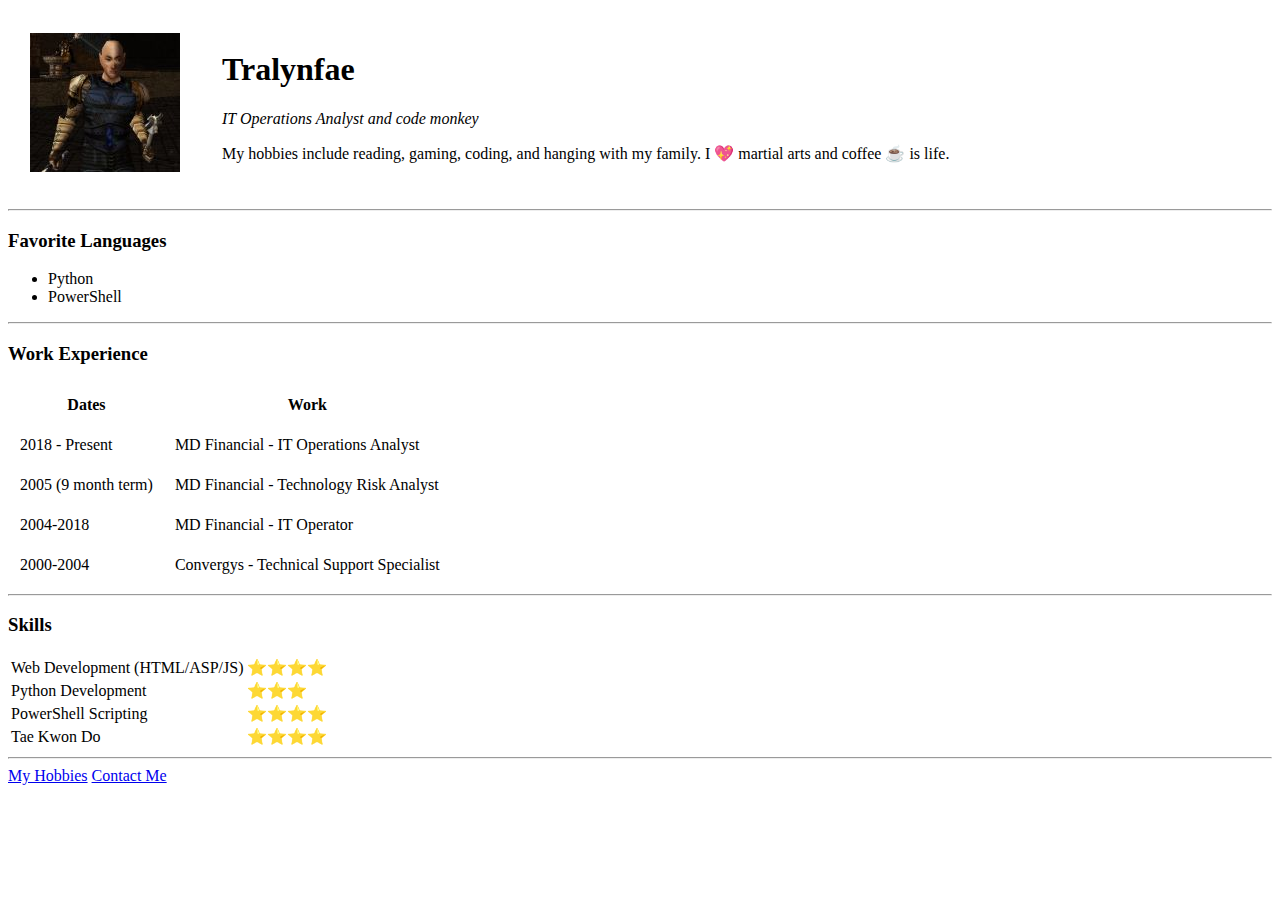
==== index.html @ de011799 "Added initial website files" ====
<!DOCTYPE html>
<html>
	<head>
		<meta charset="utf-8">
		<title>Tralynfae's Personal Site</title>
	</head>

	<body>
		<table cellpadding="20">
			<tr>
				<td><img src="images/tralynfae.jpg" alt="Tralynfae Bard Profile"></td>
				<td>
					<h1>Tralynfae</h1>
					<p><em>IT Operations Analyst and code monkey</em></p>
					<p>My hobbies include reading, gaming, coding, and hanging with my family. I 💖 martial arts and coffee ☕ is life.</p>
				</td>
			</tr>
		</table>

		<hr>
		<h3>Favorite Languages</h3>
		<ul>
			<li>Python</li>
			<li>PowerShell</li>
		</ul>

		<hr>
		<h3>Work Experience</h3>
		<table cellpadding="10">
			<thead>
				<tr>
					<th>Dates</th>
					<th>Work</th>
				</tr>
			</thead>
			<tbody>
				<tr>
					<td>2018 - Present</td>
					<td>MD Financial - IT Operations Analyst</td>
				</tr>
				<tr>
					<td>2005 (9 month term)</td>
					<td>MD Financial - Technology Risk Analyst</td>
				</tr>
				<tr>
					<td>2004-2018</td>
					<td>MD Financial - IT Operator</td>
				</tr>
				<tr>
					<td>2000-2004</td>
					<td>Convergys - Technical Support Specialist</td>
				</tr>
			</tbody>
		</table>

		<hr>
		<h3>Skills</h3>
		<table>
			<tr>
				<td>Web Development (HTML/ASP/JS)</td>
				<td>⭐⭐⭐⭐</td>
			</tr>
			<tr>
				<td>Python Development</td>
				<td>⭐⭐⭐</td>
			</tr>
			<tr>
				<td>PowerShell Scripting</td>
				<td>⭐⭐⭐⭐</td>
			</tr>
			<tr>
				<td>Tae Kwon Do</td>
				<td>⭐⭐⭐⭐</td>
			</tr>
		</table>
		<hr>
		<a href="hobbies.html">My Hobbies</a>
		<a href="contact-me.html">Contact Me</a>
	</body>
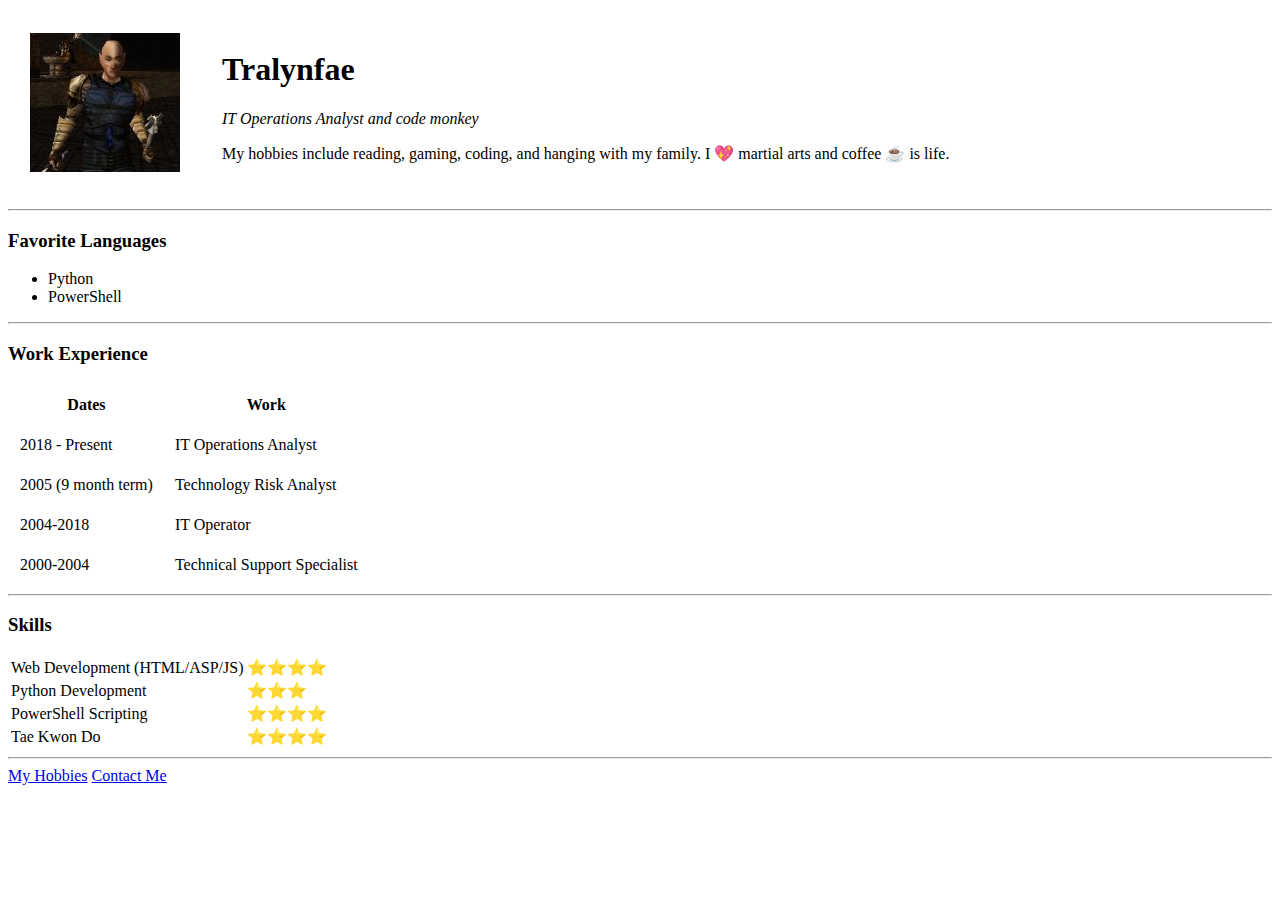
==== commit c48d47d5: "Add files via upload" ====
--- a/index.html
+++ b/index.html
@@ -36,19 +36,19 @@
 			<tbody>
 				<tr>
 					<td>2018 - Present</td>
-					<td>MD Financial - IT Operations Analyst</td>
+					<td>IT Operations Analyst</td>
 				</tr>
 				<tr>
 					<td>2005 (9 month term)</td>
-					<td>MD Financial - Technology Risk Analyst</td>
+					<td>Technology Risk Analyst</td>
 				</tr>
 				<tr>
 					<td>2004-2018</td>
-					<td>MD Financial - IT Operator</td>
+					<td>IT Operator</td>
 				</tr>
 				<tr>
 					<td>2000-2004</td>
-					<td>Convergys - Technical Support Specialist</td>
+					<td>Technical Support Specialist</td>
 				</tr>
 			</tbody>
 		</table>
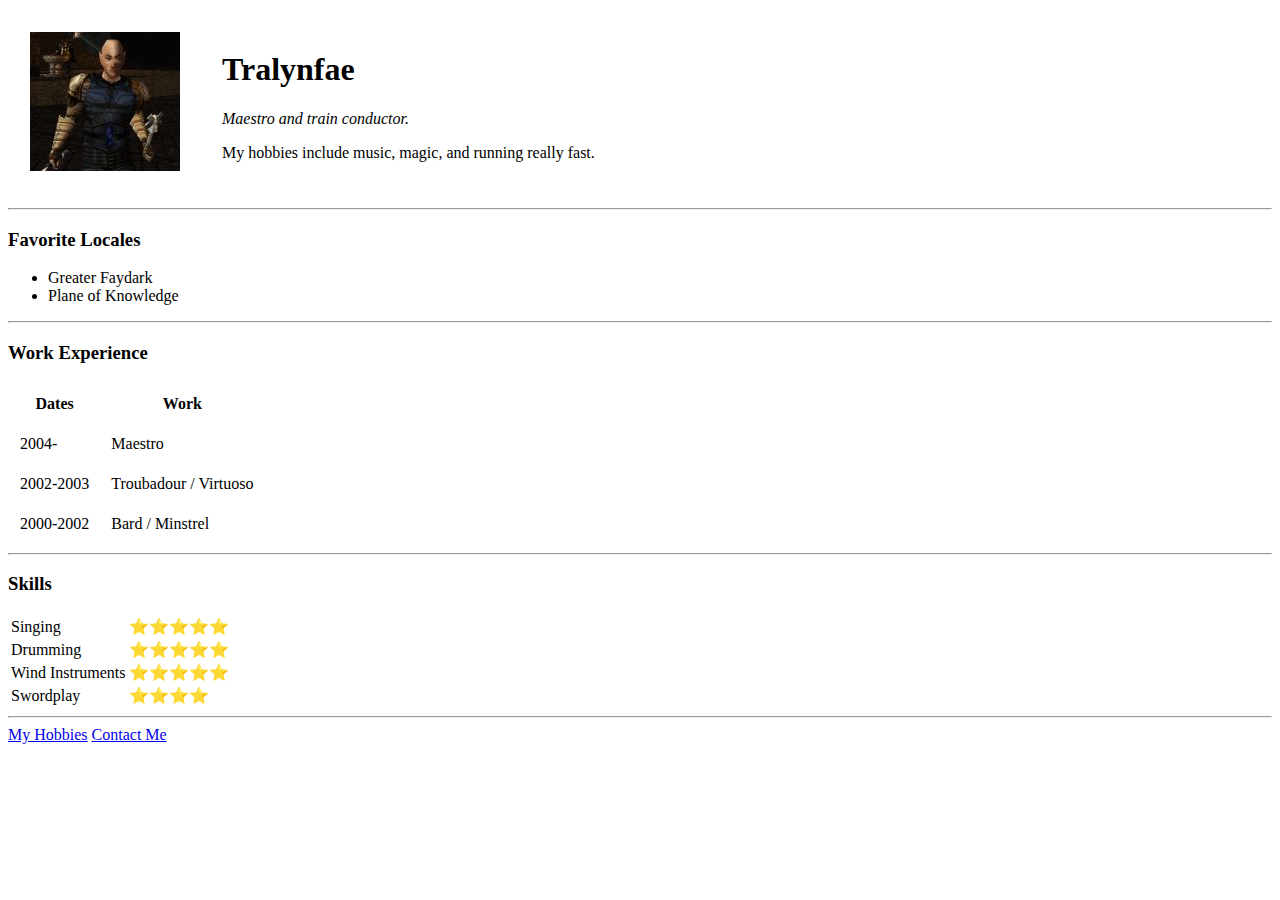
==== commit 725b3361: "Updated Bard specific project" ====
--- a/index.html
+++ b/index.html
@@ -11,17 +11,17 @@
 				<td><img src="images/tralynfae.jpg" alt="Tralynfae Bard Profile"></td>
 				<td>
 					<h1>Tralynfae</h1>
-					<p><em>IT Operations Analyst and code monkey</em></p>
-					<p>My hobbies include reading, gaming, coding, and hanging with my family. I 💖 martial arts and coffee ☕ is life.</p>
+					<p><em>Maestro and train conductor.</em></p>
+					<p>My hobbies include music, magic, and running really fast.</p>
 				</td>
 			</tr>
 		</table>
 
 		<hr>
-		<h3>Favorite Languages</h3>
+		<h3>Favorite Locales</h3>
 		<ul>
-			<li>Python</li>
-			<li>PowerShell</li>
+			<li>Greater Faydark</li>
+			<li>Plane of Knowledge</li>
 		</ul>
 
 		<hr>
@@ -35,20 +35,16 @@
 			</thead>
 			<tbody>
 				<tr>
-					<td>2018 - Present</td>
-					<td>IT Operations Analyst</td>
+					<td>2004-</td>
+					<td>Maestro</td>
 				</tr>
 				<tr>
-					<td>2005 (9 month term)</td>
-					<td>Technology Risk Analyst</td>
+					<td>2002-2003</td>
+					<td>Troubadour / Virtuoso</td>
 				</tr>
 				<tr>
-					<td>2004-2018</td>
-					<td>IT Operator</td>
-				</tr>
-				<tr>
-					<td>2000-2004</td>
-					<td>Technical Support Specialist</td>
+					<td>2000-2002</td>
+					<td>Bard / Minstrel</td>
 				</tr>
 			</tbody>
 		</table>
@@ -57,19 +53,19 @@
 		<h3>Skills</h3>
 		<table>
 			<tr>
-				<td>Web Development (HTML/ASP/JS)</td>
-				<td>⭐⭐⭐⭐</td>
+				<td>Singing</td>
+				<td>⭐⭐⭐⭐⭐</td>
 			</tr>
 			<tr>
-				<td>Python Development</td>
-				<td>⭐⭐⭐</td>
+				<td>Drumming</td>
+				<td>⭐⭐⭐⭐⭐</td>
 			</tr>
 			<tr>
-				<td>PowerShell Scripting</td>
-				<td>⭐⭐⭐⭐</td>
+				<td>Wind Instruments</td>
+				<td>⭐⭐⭐⭐⭐</td>
 			</tr>
 			<tr>
-				<td>Tae Kwon Do</td>
+				<td>Swordplay</td>
 				<td>⭐⭐⭐⭐</td>
 			</tr>
 		</table>
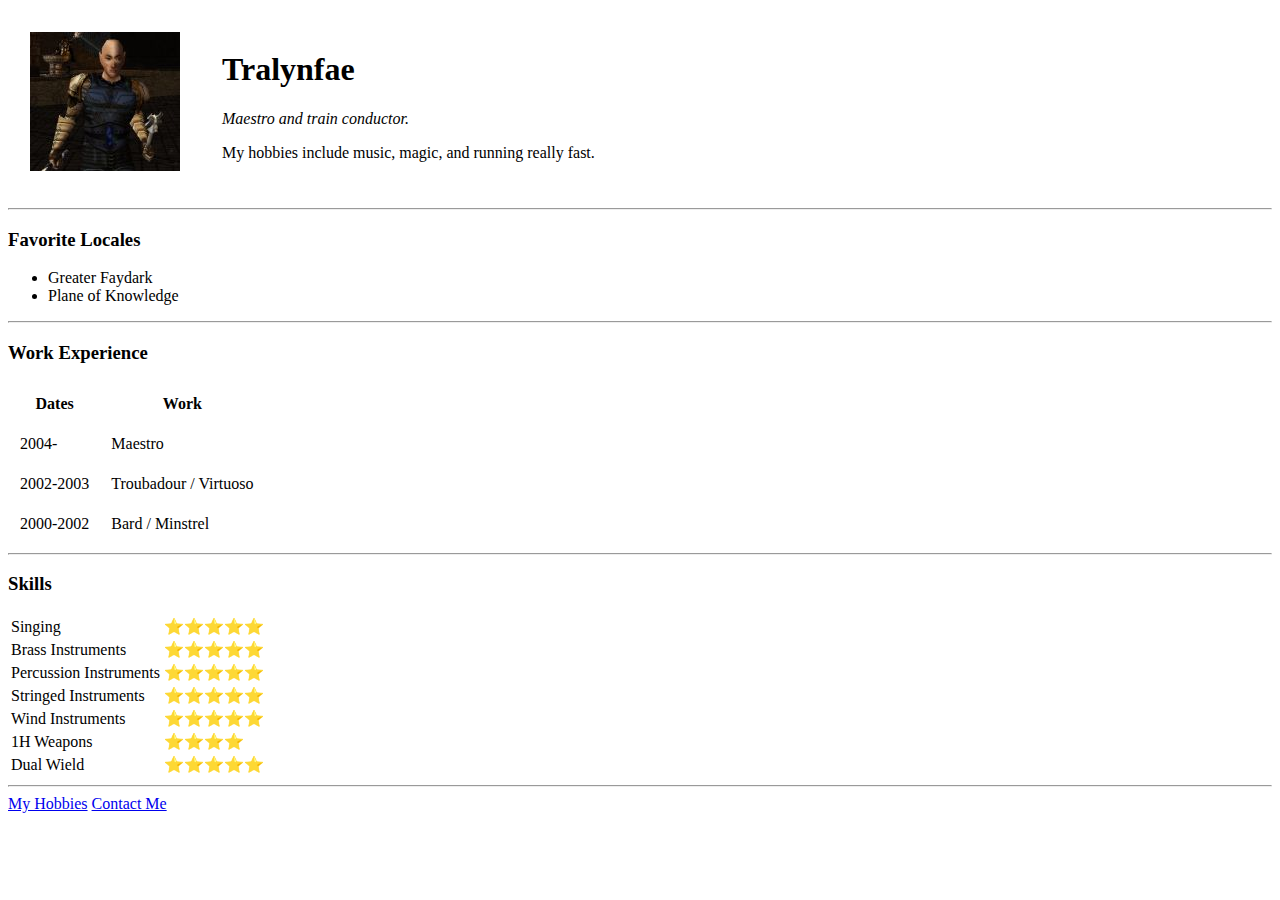
==== commit 41926538: "Updated skills" ====
--- a/index.html
+++ b/index.html
@@ -57,7 +57,15 @@
 				<td>⭐⭐⭐⭐⭐</td>
 			</tr>
 			<tr>
-				<td>Drumming</td>
+				<td>Brass Instruments</td>
+				<td>⭐⭐⭐⭐⭐</td>
+			</tr>
+			<tr>
+				<td>Percussion Instruments</td>
+				<td>⭐⭐⭐⭐⭐</td>
+			</tr>
+			<tr>
+				<td>Stringed Instruments</td>
 				<td>⭐⭐⭐⭐⭐</td>
 			</tr>
 			<tr>
@@ -65,8 +73,12 @@
 				<td>⭐⭐⭐⭐⭐</td>
 			</tr>
 			<tr>
-				<td>Swordplay</td>
+				<td>1H Weapons</td>
 				<td>⭐⭐⭐⭐</td>
+			</tr>
+			<tr>
+				<td>Dual Wield</td>
+				<td>⭐⭐⭐⭐⭐</td>
 			</tr>
 		</table>
 		<hr>
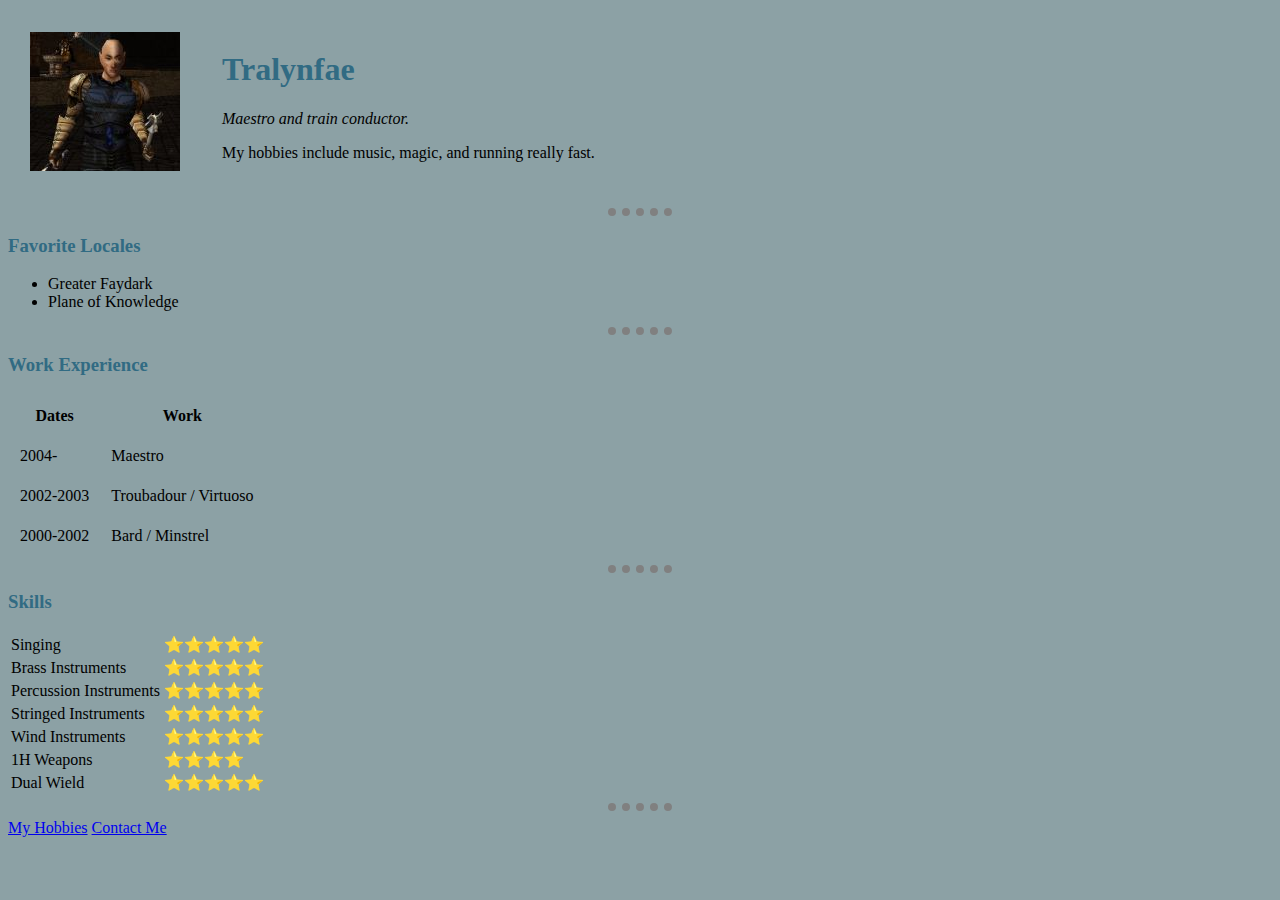
==== commit 39e50180: "Added initial CSS" ====
--- a/index.html
+++ b/index.html
@@ -3,6 +3,7 @@
 	<head>
 		<meta charset="utf-8">
 		<title>Tralynfae's Personal Site</title>
+		<link rel="stylesheet" href="css/styles.css">
 	</head>
 
 	<body>
--- a/css/styles.css
+++ b/css/styles.css
@@ -0,0 +1,15 @@
+body {
+	background-color: #8CA1A5;
+}
+hr {
+	border-style: none;
+	border-top: 8px dotted grey;
+	width: 5%;
+}
+h1 {
+    color: #316B83;
+}
+
+h3 {
+    color: #316B83;
+}